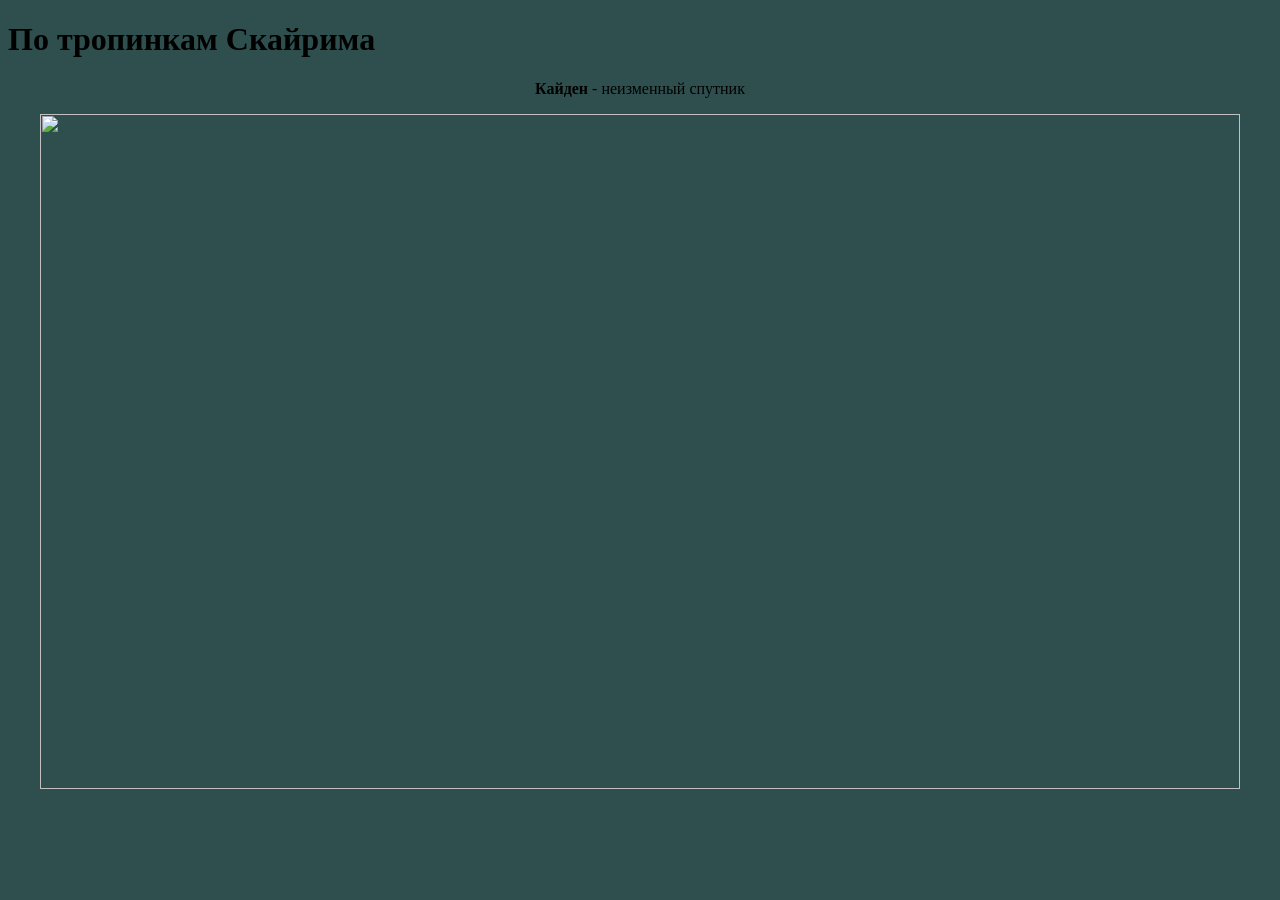
==== index.html @ ddb05ea7 "add html" ====
<!DOCTYPE html>
<html>
    <head>
        <title>Сиродил</title>
    <head> 
        <body bgcolor=#2F4F4F>
            <h1>По тропинкам Скайрима</h1>
    <div align="center">
        <p><b>Кайден</b> - неизменный спутник</p>
        <img src="https://staticdelivery.nexusmods.com/images/1704/2229993-1742337894.png" 
        width="1200" height="675">
        </div>
        
</body>
</html>
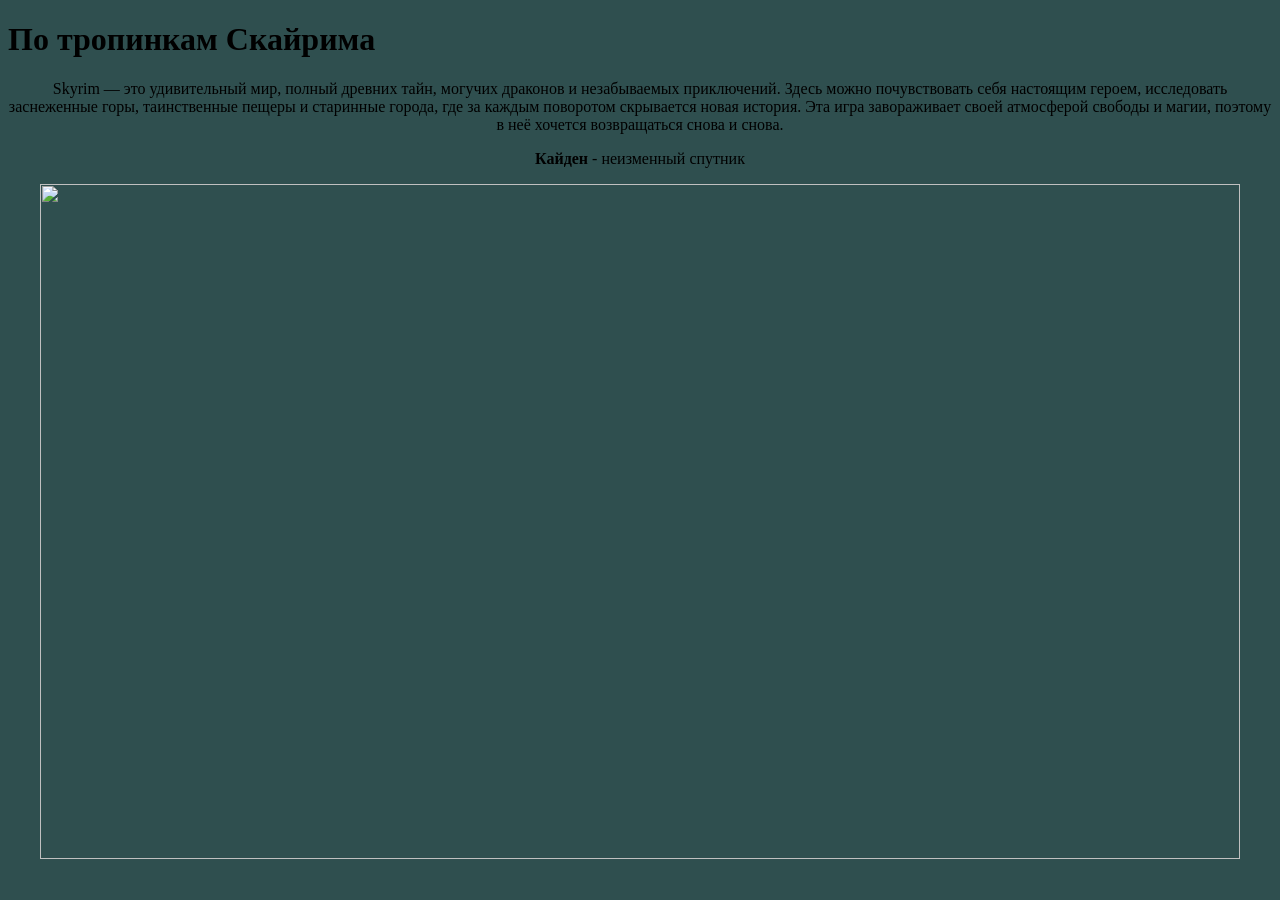
==== commit 4dfe50a6: "Добавила текст про Skyrim" ====
--- a/index.html
+++ b/index.html
@@ -5,6 +5,12 @@
     <head> 
         <body bgcolor=#2F4F4F>
             <h1>По тропинкам Скайрима</h1>
+             <p style="text-align: center;">
+        Skyrim — это удивительный мир, полный древних тайн, могучих драконов и незабываемых приключений. 
+        Здесь можно почувствовать себя настоящим героем, исследовать заснеженные горы, таинственные пещеры 
+        и старинные города, где за каждым поворотом скрывается новая история. Эта игра завораживает своей 
+        атмосферой свободы и магии, поэтому в неё хочется возвращаться снова и снова.
+    </p>
     <div align="center">
         <p><b>Кайден</b> - неизменный спутник</p>
         <img src="https://staticdelivery.nexusmods.com/images/1704/2229993-1742337894.png" 
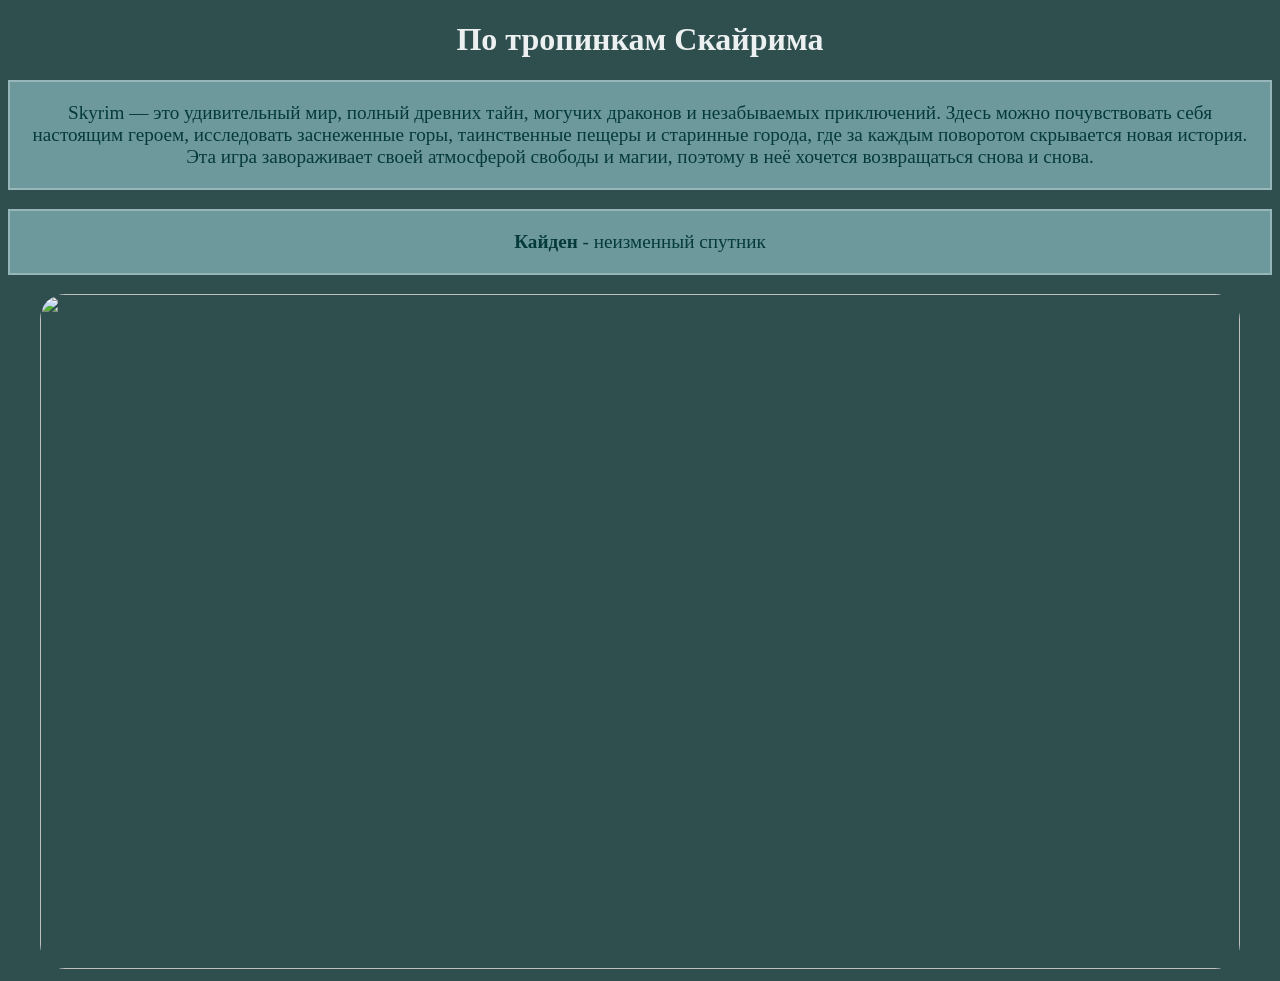
==== commit e6d182ff: "HomeWork22" ====
--- a/index.html
+++ b/index.html
@@ -1,6 +1,8 @@
 <!DOCTYPE html>
 <html>
     <head>
+     <meta charset="UTF-8">
+        <link rel="stylesheet" href="style.css">
         <title>Сиродил</title>
     <head> 
         <body bgcolor=#2F4F4F>
@@ -14,7 +16,7 @@
     <div align="center">
         <p><b>Кайден</b> - неизменный спутник</p>
         <img src="https://staticdelivery.nexusmods.com/images/1704/2229993-1742337894.png" 
-        width="1200" height="675">
+        width="1200" height="675"class="round-img">
         </div>
         
 </body>
--- a/style.css
+++ b/style.css
@@ -0,0 +1,43 @@
+H1 {
+      color: #edf0f1;
+      font-size: 200%;
+      font-family: Comic Sans MS, Comic Sans, cursive;
+      text-align: center;
+}
+P {
+      padding: 5px;
+      border: 2px solid rgb(150, 182, 185);
+      padding: 20px;
+      font-family: Comic Sans MS, Comic Sans, cursive;
+      font-size: 120%;
+      background-color: rgb(110, 153, 156);
+      color: #053a3a;
+}
+a {
+       color: rgb(31, 69, 104);
+        text-decoration: none;
+}
+a:hover {
+        color: rgb(165, 219, 216);
+   }
+.link {
+        color: rgb(115, 199, 192);
+          }
+        a:hover {
+    text-decoration: underline;
+}     
+.link:hover {
+        color: rgb(250, 248, 246);
+   }   
+.link {
+        font-size: 80%;
+}
+.link {
+    text-decoration: underline;
+}
+#testid {
+    color: rgb(131, 166, 170);
+}
+.round-img {
+    border-radius: 25px;
+}   
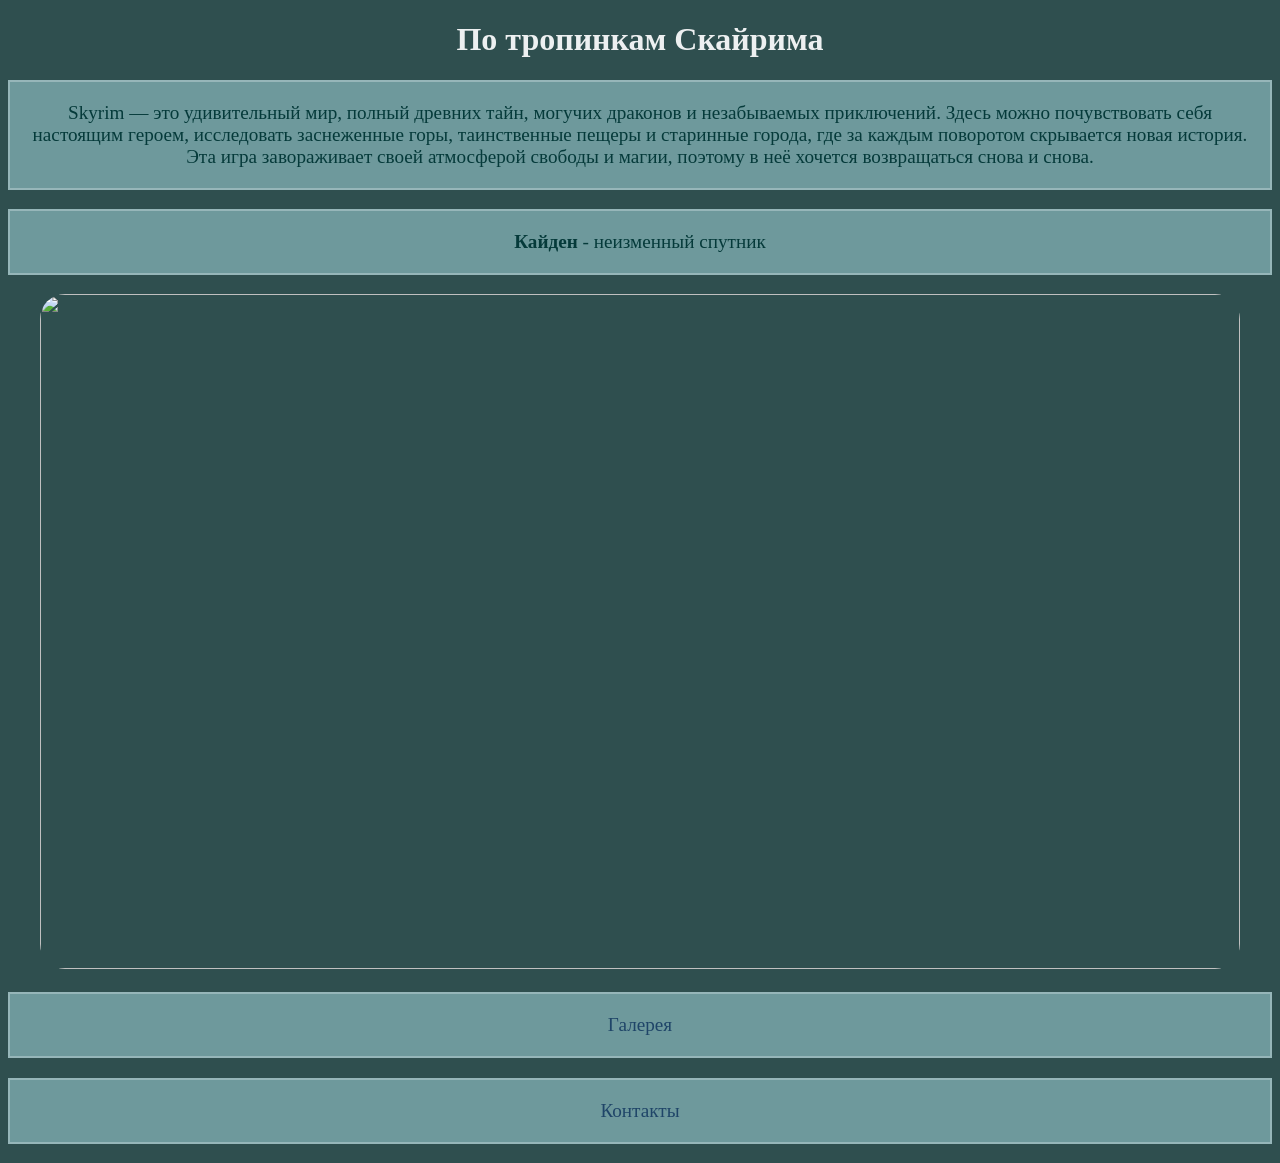
==== commit e26cf515: "Ссылки на галерею и контакты" ====
--- a/index.html
+++ b/index.html
@@ -3,8 +3,8 @@
     <head>
      <meta charset="UTF-8">
         <link rel="stylesheet" href="style.css">
-        <title>Сиродил</title>
-    <head> 
+        <title>Skyrim</title>
+    </head> 
         <body bgcolor=#2F4F4F>
             <h1>По тропинкам Скайрима</h1>
              <p style="text-align: center;">
@@ -16,8 +16,12 @@
     <div align="center">
         <p><b>Кайден</b> - неизменный спутник</p>
         <img src="https://staticdelivery.nexusmods.com/images/1704/2229993-1742337894.png" 
-        width="1200" height="675"class="round-img">
-        </div>
-        
+        width="1200" height="675" 
+        class="round-img">
+     <div align="center">
+    <p><a href="Pages/gallery.html">Галерея</a></p>
+    <p><a href="Pages/contact.html">Контакты</a></p>
+</div>
+   </div>
 </body>
 </html>
--- a/style.css
+++ b/style.css
@@ -40,4 +40,4 @@
 }
 .round-img {
     border-radius: 25px;
-}   +}   
